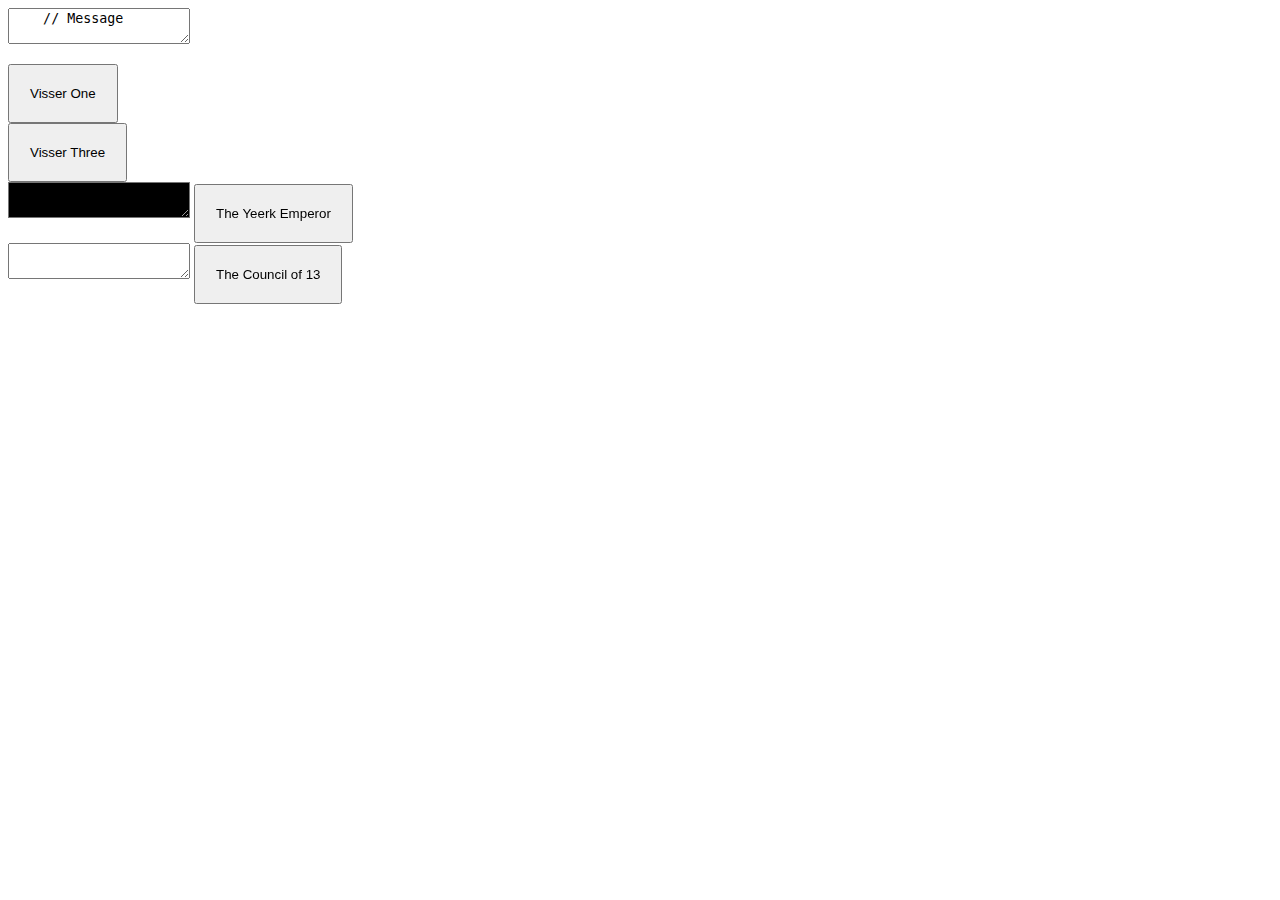
==== index.html @ 8d13c300 "ID'ed more HTML" ====
<!DOCTYPE html>
<html lang="en">
<head>
    <meta charset="UTF-8">
    <meta http-equiv="X-UA-Compatible" content="IE=edge">
    <meta name="viewport" content="width=device-width, initial-scale=1.0">
    <title>Class Project</title>
    <link rel="stylesheet" href="css/style.css">
    <script src="js/script.js" defer></script>
</head>
<body>

<div id="visserOne" class="group">    
<textarea id="taul">
    // Message
</textarea>
<p id="paragraphOne"></p>
<button id="bul">
    Visser One
</button>
</div>

<div class="group">
<textarea hidden id="taur">
    An Andalite-Controller
</textarea>
<button id="bur">
    Visser Three
</button>
</div>

<div class="group">
<textarea id="talrl">
    Is the leader of the Council of Thirteen.
</textarea>
<button id="blrl" onclick="talrl(this)">
    The Yeerk Emperor
</button>
</div>

<div class="group">
<textarea id="talr"></textarea>
<button id="blr">
    The Council of 13
</button>
</div>

<div id="finalresult"></div>

</body>
</html>
---- css/style.css ----
button {
    padding: 20px;
}

#talrl{
    background-color: black;
}
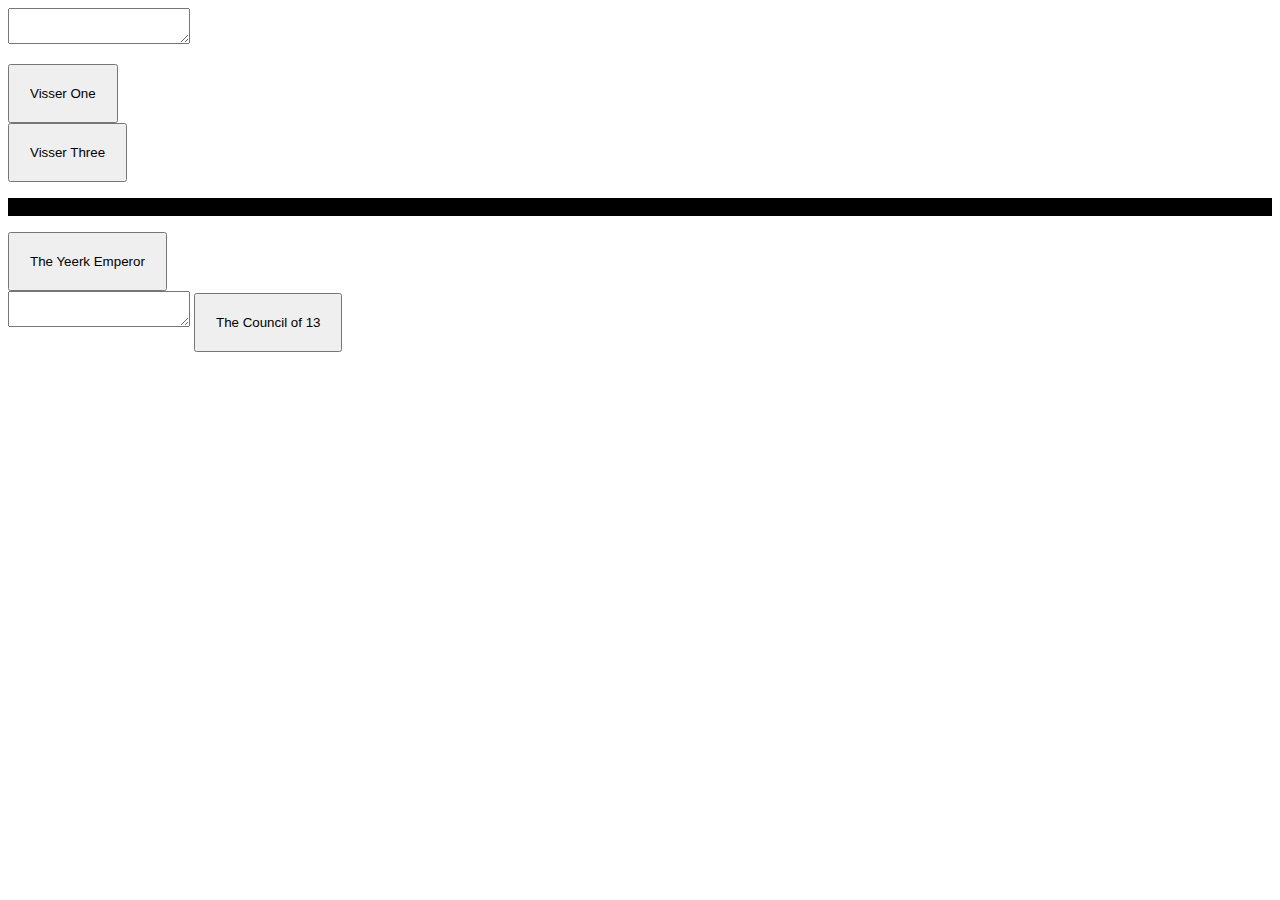
==== commit 4f5d19f0: "Empowered the buttons" ====
--- a/index.html
+++ b/index.html
@@ -10,10 +10,8 @@
 </head>
 <body>
 
-<div id="visserOne" class="group">    
-<textarea id="taul">
-    // Message
-</textarea>
+<div class="group">    
+<textarea id="taul"></textarea>
 <p id="paragraphOne"></p>
 <button id="bul">
     Visser One
@@ -21,18 +19,14 @@
 </div>
 
 <div class="group">
-<textarea hidden id="taur">
-    An Andalite-Controller
-</textarea>
+<p hidden id="taur">He is an Andalite-Controller.</p>
 <button id="bur">
     Visser Three
 </button>
 </div>
 
 <div class="group">
-<textarea id="talrl">
-    Is the leader of the Council of Thirteen.
-</textarea>
+<p id="talrl">He is the leader of the Council of Thirteen.</p>
 <button id="blrl" onclick="talrl(this)">
     The Yeerk Emperor
 </button>
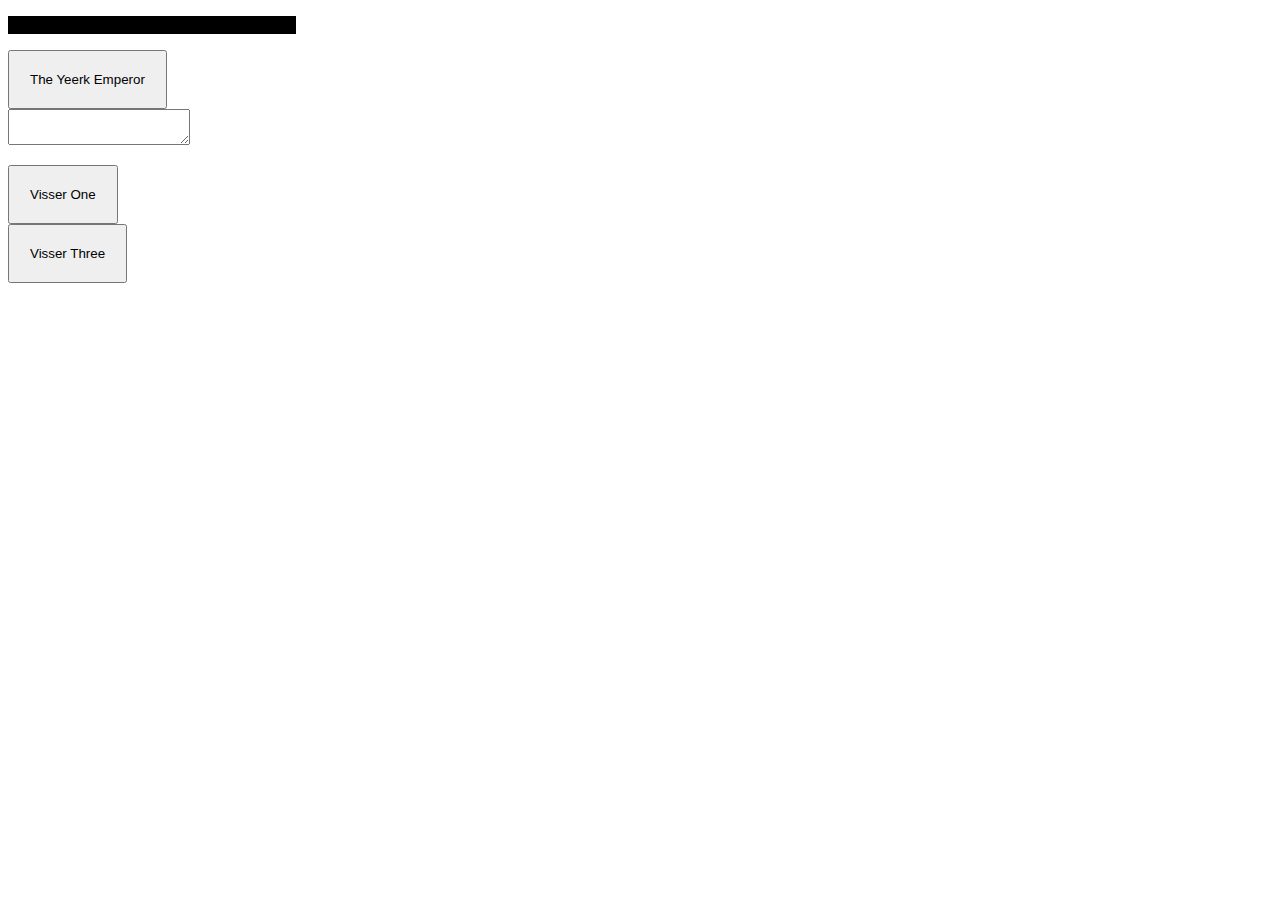
==== commit 32d1ab53: "Bootstraped the site" ====
--- a/index.html
+++ b/index.html
@@ -5,12 +5,20 @@
     <meta http-equiv="X-UA-Compatible" content="IE=edge">
     <meta name="viewport" content="width=device-width, initial-scale=1.0">
     <title>Class Project</title>
+    <link href="https://cdn.jsdelivr.net/npm/bootstrap@5.1.0/dist/css/bootstrap.min.css" rel="stylesheet" integrity="sha384-KyZXEAg3QhqLMpG8r+8fhAXLRk2vvoC2f3B09zVXn8CA5QIVfZOJ3BCsw2P0p/We" crossorigin="anonymous">
     <link rel="stylesheet" href="css/style.css">
     <script src="js/script.js" defer></script>
 </head>
 <body>
 
-<div class="group">    
+<div class="card" style="width: 18rem;">
+<p id="talrl">He is the leader of the Council of Thirteen.</p>
+<button id="blrl" onclick="talrl(this)">
+    The Yeerk Emperor
+</button>
+</div>
+
+<div class="card" style="width: 18rem;">
 <textarea id="taul"></textarea>
 <p id="paragraphOne"></p>
 <button id="bul">
@@ -18,24 +26,10 @@
 </button>
 </div>
 
-<div class="group">
+<div class="card" style="width: 18rem;">
 <p hidden id="taur">He is an Andalite-Controller.</p>
 <button id="bur">
     Visser Three
-</button>
-</div>
-
-<div class="group">
-<p id="talrl">He is the leader of the Council of Thirteen.</p>
-<button id="blrl" onclick="talrl(this)">
-    The Yeerk Emperor
-</button>
-</div>
-
-<div class="group">
-<textarea id="talr"></textarea>
-<button id="blr">
-    The Council of 13
 </button>
 </div>
 
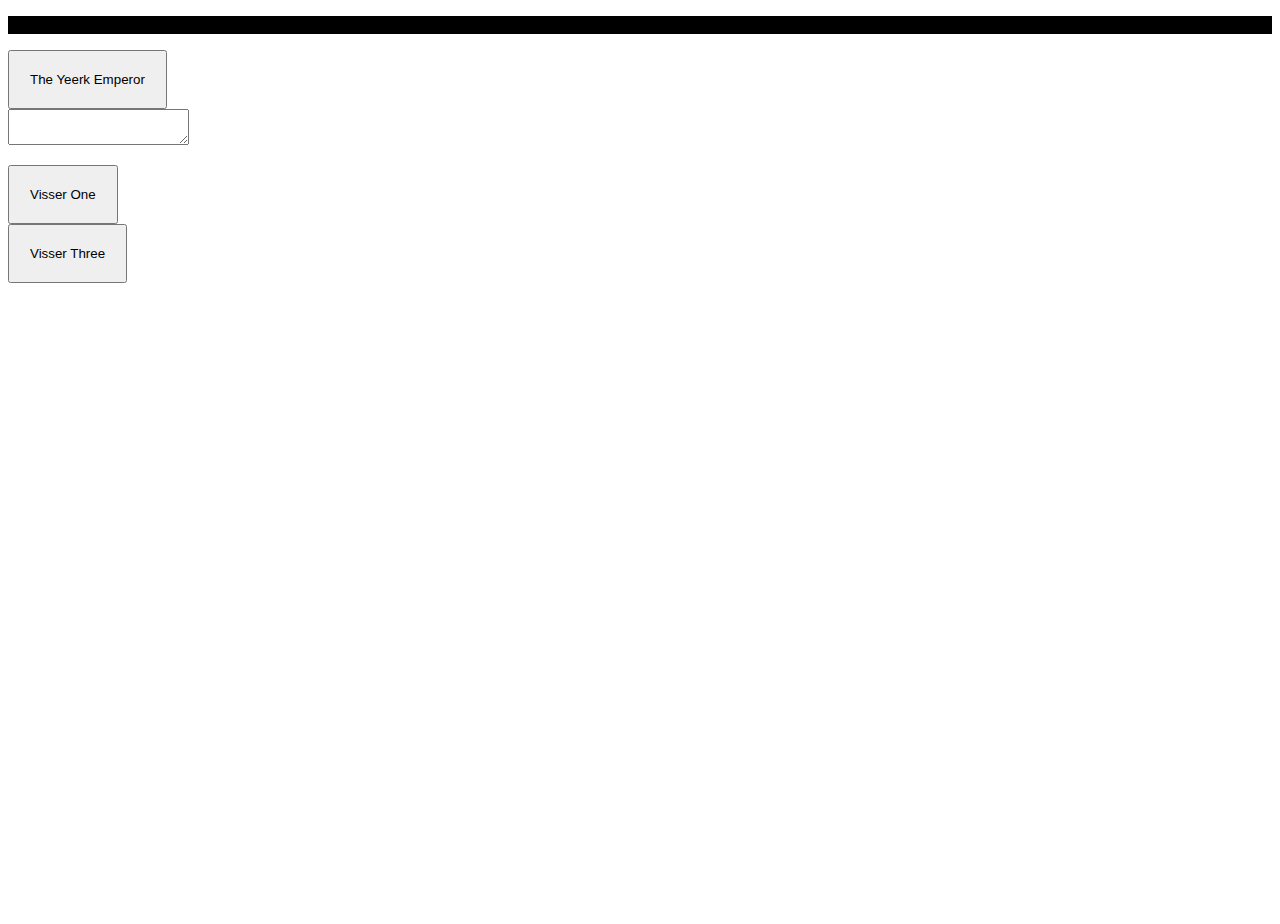
==== commit 76abf2a9: "Further adjustment of the cards" ====
--- a/index.html
+++ b/index.html
@@ -4,36 +4,48 @@
     <meta charset="UTF-8">
     <meta http-equiv="X-UA-Compatible" content="IE=edge">
     <meta name="viewport" content="width=device-width, initial-scale=1.0">
-    <title>Class Project</title>
+    <title>Yeerk Biographies</title>
     <link href="https://cdn.jsdelivr.net/npm/bootstrap@5.1.0/dist/css/bootstrap.min.css" rel="stylesheet" integrity="sha384-KyZXEAg3QhqLMpG8r+8fhAXLRk2vvoC2f3B09zVXn8CA5QIVfZOJ3BCsw2P0p/We" crossorigin="anonymous">
     <link rel="stylesheet" href="css/style.css">
     <script src="js/script.js" defer></script>
 </head>
 <body>
 
-<div class="card" style="width: 18rem;">
-<p id="talrl">He is the leader of the Council of Thirteen.</p>
-<button id="blrl" onclick="talrl(this)">
+<div class="container h-100">
+
+<div class="row h-100 align-items-center justify-content-center">
+
+<div class="col-4">
+<div class="card w-75 align-items-center">        
+<p id="talrl" class="p-2">He is the leader of the Council of Thirteen.</p>
+<button id="blrl" class="w-50" onclick="talrl(this)">
     The Yeerk Emperor
 </button>
 </div>
+</div>
 
-<div class="card" style="width: 18rem;">
-<textarea id="taul"></textarea>
-<p id="paragraphOne"></p>
-<button id="bul">
+<div class="col-4">
+<div class="card w-75 align-items-center">
+<textarea id="taul" class="p-2"></textarea>
+<p id="paragraphOne" class="p-2"></p>
+<button id="bul" class="w-50">
     Visser One
 </button>
 </div>
+</div>
 
-<div class="card" style="width: 18rem;">
-<p hidden id="taur">He is an Andalite-Controller.</p>
-<button id="bur">
+<div class="col-4">
+<div class="card w-75 align-items-center">
+<p id="taur" class="p-2">He is an Andalite-Controller.</p>
+<button id="bur" class="w-50" onclick="showtaur()">
     Visser Three
 </button>
 </div>
+</div>
 
-<div id="finalresult"></div>
+</div>
+
+</div>
 
 </body>
 </html>--- a/css/style.css
+++ b/css/style.css
@@ -1,7 +1,15 @@
+body{
+    height: 100vh;
+}
+
 button {
     padding: 20px;
 }
 
 #talrl{
     background-color: black;
+}
+
+#taur{
+    display: none;
 }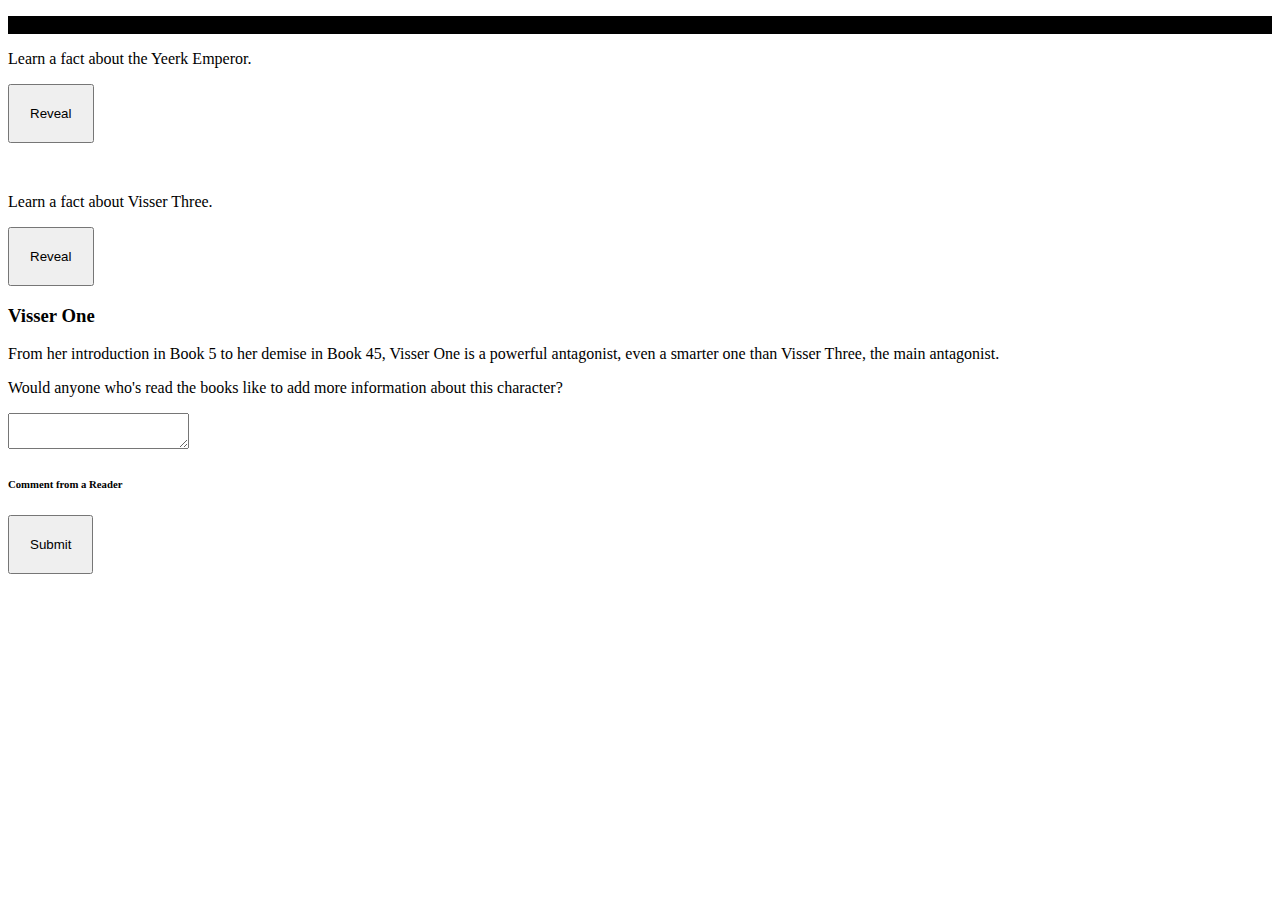
==== commit 73ff8aee: "Major update" ====
--- a/index.html
+++ b/index.html
@@ -13,37 +13,81 @@
 
 <div class="container h-100">
 
-<div class="row h-100 align-items-center justify-content-center">
+    <div class="row align-items-center justify-content-center">
 
-<div class="col-4">
-<div class="card w-75 align-items-center">        
-<p id="talrl" class="p-2">He is the leader of the Council of Thirteen.</p>
-<button id="blrl" class="w-50" onclick="talrl(this)">
-    The Yeerk Emperor
-</button>
-</div>
-</div>
+        <div class="col-6 align-items-center">
 
-<div class="col-4">
-<div class="card w-75 align-items-center">
-<textarea id="taul" class="p-2"></textarea>
-<p id="paragraphOne" class="p-2"></p>
-<button id="bul" class="w-50">
-    Visser One
-</button>
-</div>
-</div>
+            <div class="card h-50 w-50 p-2 align-items-center">
 
-<div class="col-4">
-<div class="card w-75 align-items-center">
-<p id="taur" class="p-2">He is an Andalite-Controller.</p>
-<button id="bur" class="w-50" onclick="showtaur()">
-    Visser Three
-</button>
-</div>
-</div>
+                <div class="card border-0 align-items-center">        
+                    <p id="talrl" class="p-2">He is the leader of the Council of Thirteen.</p>
+                    <p>Learn a fact about the Yeerk Emperor.</p>
+                    <button id="blrl" class="w-50" onclick="talrl(this)">
+                        Reveal
+                    </button>
+                </div>
 
-</div>
+            </div>
+
+            <div class="card mt-4 h-75 w-50">
+
+                <p id="taur" class="p-2">He is an Andalite-Controller.</p>
+
+            </div>
+
+            <div class="card mt-4 h-100 w-50 p-2">
+
+                <p>Learn a fact about Visser Three.</p>
+
+            </div>
+
+            <div class="card border-0 w-50 mt-2 align-items-center justify-content-center">
+
+                <button id="bur" class="h-25 w-50 align-items-end" onclick="showtaur()">
+                    Reveal
+                </button>
+
+            </div>
+
+        </div>
+
+        <div class="col-6 align-items-center">
+    
+            <div class="card h-50 w-50 p-2 align-items-center">
+    
+                <h3 class="card-title">Visser One</h3>
+    
+                <p class="card-text">From her introduction in Book 5 to her demise in Book 45, Visser One is a powerful antagonist, even a smarter one than Visser Three, the main antagonist.</p>
+    
+                <p class="card-text">Would anyone who's read the books like to add more information about this character?</p>
+    
+            </div>
+    
+            <div class="card mt-4 h-50 w-50">
+    
+                <textarea id="taul" class="h-100 w-100 p-2"></textarea>
+    
+            </div>
+    
+            <div class="card mt-4 h-50 w-50 p-2">
+    
+                <h6 class="card-title">Comment from a Reader</h6>
+    
+                <p id="paragraphOne"></p>
+    
+            </div>
+    
+            <div class="card border-0 w-50 mt-2 align-items-center justify-content-center">
+    
+                <button id="bul" class="w-50">
+                    Submit
+                </button>
+    
+            </div>
+    
+        </div>
+    
+    </div>
 
 </div>
 
--- a/css/style.css
+++ b/css/style.css
@@ -11,5 +11,5 @@
 }
 
 #taur{
-    display: none;
+    color: transparent;
 }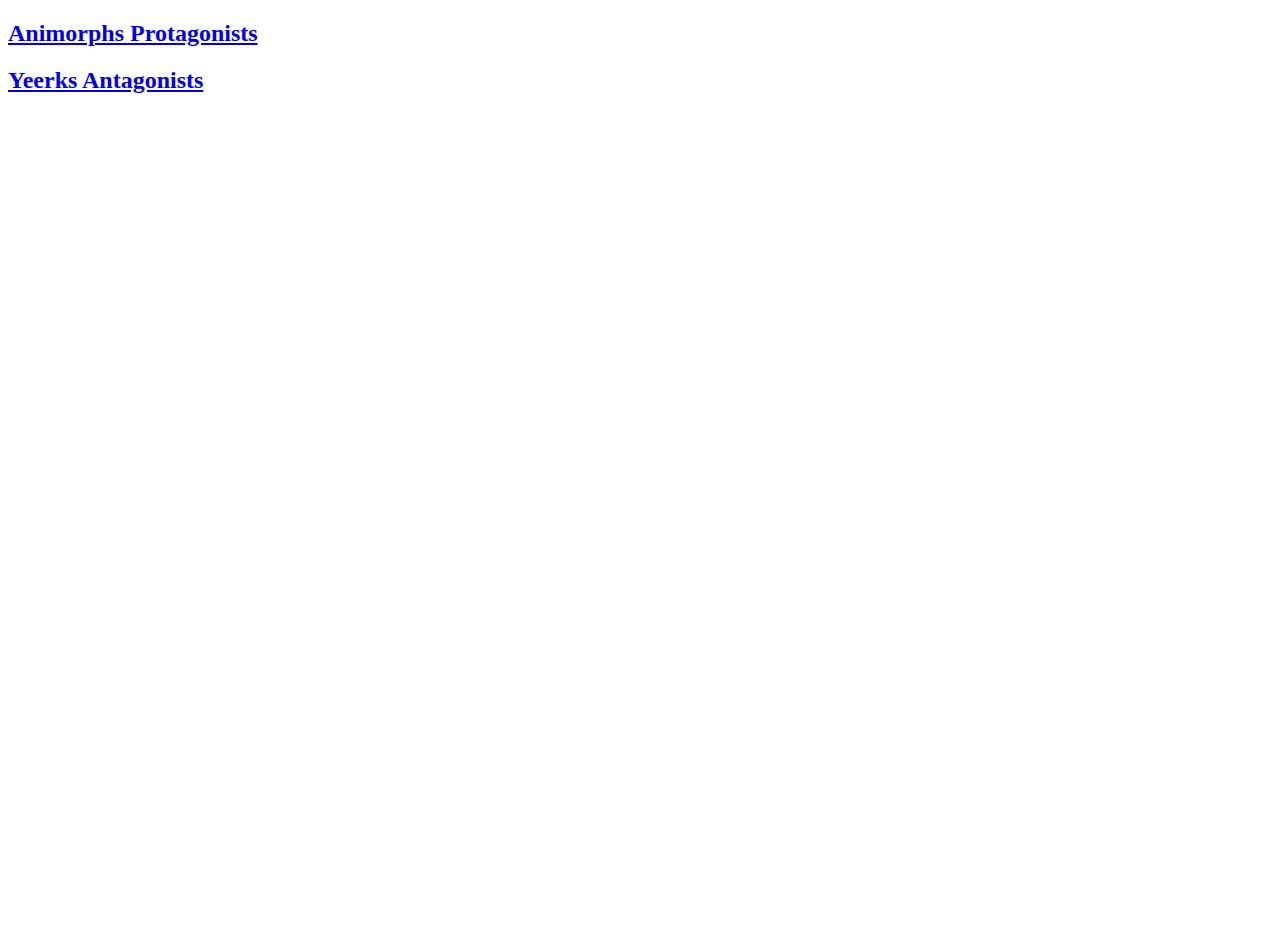
==== commit e50df821: "Added a main page" ====
--- a/index.html
+++ b/index.html
@@ -4,87 +4,26 @@
     <meta charset="UTF-8">
     <meta http-equiv="X-UA-Compatible" content="IE=edge">
     <meta name="viewport" content="width=device-width, initial-scale=1.0">
-    <title>Yeerk Biographies</title>
+    <title>Animorphs Book Series</title>
     <link href="https://cdn.jsdelivr.net/npm/bootstrap@5.1.0/dist/css/bootstrap.min.css" rel="stylesheet" integrity="sha384-KyZXEAg3QhqLMpG8r+8fhAXLRk2vvoC2f3B09zVXn8CA5QIVfZOJ3BCsw2P0p/We" crossorigin="anonymous">
     <link rel="stylesheet" href="css/style.css">
-    <script src="js/script.js" defer></script>
 </head>
 <body>
 
-<div class="container h-100">
+<div class="container h-100 w-100">
 
-    <div class="row align-items-center justify-content-center">
+    <div class="row h-50 align-items-center justify-content-center">
+        <p class="h-100" style="background-image: url('img/animorphsLogo.jpg'); background-repeat: no-repeat;"></p>
+    </div>
 
-        <div class="col-6 align-items-center">
+    <div class="row h-50 align-items-center justify-content-center">
 
-            <div class="card h-50 w-50 p-2 align-items-center">
-
-                <div class="card border-0 align-items-center">        
-                    <p id="talrl" class="p-2">He is the leader of the Council of Thirteen.</p>
-                    <p>Learn a fact about the Yeerk Emperor.</p>
-                    <button id="blrl" class="w-50" onclick="talrl(this)">
-                        Reveal
-                    </button>
-                </div>
-
-            </div>
-
-            <div class="card mt-4 h-75 w-50">
-
-                <p id="taur" class="p-2">He is an Andalite-Controller.</p>
-
-            </div>
-
-            <div class="card mt-4 h-100 w-50 p-2">
-
-                <p>Learn a fact about Visser Three.</p>
-
-            </div>
-
-            <div class="card border-0 w-50 mt-2 align-items-center justify-content-center">
-
-                <button id="bur" class="h-25 w-50 align-items-end" onclick="showtaur()">
-                    Reveal
-                </button>
-
-            </div>
-
+        <div class="col-6 align-items-center justify-content-begin">
+            <h2 class="align-items-center justify-content-center"><a class="align-items-center justify-content-center" href="animorphs.html">Animorphs Protagonists</a></h2>
         </div>
 
-        <div class="col-6 align-items-center">
-    
-            <div class="card h-50 w-50 p-2 align-items-center">
-    
-                <h3 class="card-title">Visser One</h3>
-    
-                <p class="card-text">From her introduction in Book 5 to her demise in Book 45, Visser One is a powerful antagonist, even a smarter one than Visser Three, the main antagonist.</p>
-    
-                <p class="card-text">Would anyone who's read the books like to add more information about this character?</p>
-    
-            </div>
-    
-            <div class="card mt-4 h-50 w-50">
-    
-                <textarea id="taul" class="h-100 w-100 p-2"></textarea>
-    
-            </div>
-    
-            <div class="card mt-4 h-50 w-50 p-2">
-    
-                <h6 class="card-title">Comment from a Reader</h6>
-    
-                <p id="paragraphOne"></p>
-    
-            </div>
-    
-            <div class="card border-0 w-50 mt-2 align-items-center justify-content-center">
-    
-                <button id="bul" class="w-50">
-                    Submit
-                </button>
-    
-            </div>
-    
+        <div class="col-6 align-items-center justify-content-end">        
+            <h2 class="align-items-center justify-content-center"><a class="align-items-center justify-content-center" href="yeerks.html">Yeerks Antagonists</a></h2>
         </div>
     
     </div>
--- a/css/style.css
+++ b/css/style.css
@@ -12,4 +12,4 @@
 
 #taur{
     color: transparent;
-}+}
